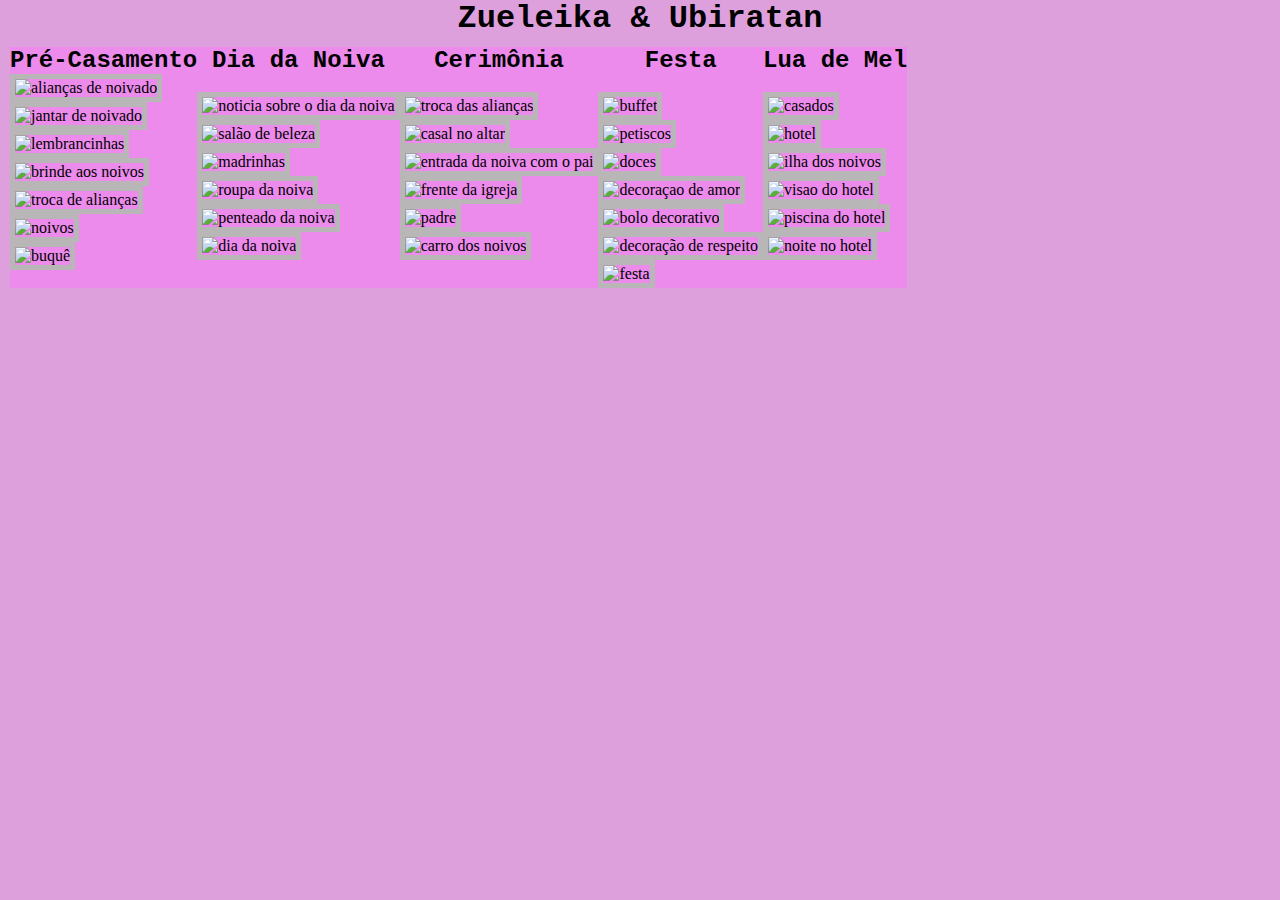
==== album_de_casamento/casamento.html @ 9fdfeeed "Initial commit" ====
<!DOCTYPE html>
<html lang="pt-br">
<head>
    <meta charset="UTF-8">
    <meta name="viewport" content="width=device-width, initial-scale=1.0">
    <title>Casamento Zueleika & Ubiratan</title>
    <link rel="stylesheet" href="style_cas.css">
</head>
<body>
    <h1>Zueleika & Ubiratan</h1>
    <div id="limites">

  
    <div  class="container">
        <div class="pre_casamento"> 
            <h2>Pré-Casamento</h2>
            <figure class="foto">
                <img src="noivado1.jpg" alt="alianças de noivado">   
                </figure> 
                <figure>
                <img src="noivado.jpg" alt="jantar de noivado">  
                </figure>
                <figure>
                <img src="noivado0.jpg" alt="lembrancinhas">  
                </figure>
                <figure>
                <img src="noivado3.jpg" alt="brinde aos noivos">   
                </figure>
                <figure>
                <img src="noivado4.jpg" alt="troca de alianças">  
                </figure>
                <figure>
                <img src="p1.jpg" alt="noivos">  
                </figure>
                <figure>
                <img src="noivado5.jpg" alt="buquê">
                </figure>
            </div>


            <div class="dia_da_noiva">
                <h2>Dia da Noiva</h2> <br>
                <figure>
                <img src="d0.jpg" alt="noticia sobre o dia da noiva">
                <figure>
                <img src="d1.jpg" alt="salão de beleza">
                </figure>
                <figure>
                <img src="d2.jpg" alt="madrinhas">
                </figure>
                <figure>
                <img src="d3.jpg" alt="roupa da noiva">
                </figure>
                <figure>
                <img src="d4.jpg" alt="penteado da noiva">
                </figure>
                <figure>
                <img src="d5.jpg" alt="dia da noiva">
                </figure>
            </div>
            <div class="cerimonia">
                <h2>Cerimônia</h2> <br>
                    <figure>
                    <img src="cerimonia2.jpg" alt="troca das alianças"> 
                    </figure>
                    <figure>
                    <img src="cerimonia1.jpg" alt="casal no altar">
                    </figure>
                    <figure>
                    <img src="cerimonia.jpg" alt="entrada da noiva com o pai">
                    </figure>
                    <figure>
                    <img src="cerimoniaigj.jpg" alt="frente da igreja">
                    </figure>
                    <figure>
                    <img src="padre.jpg" alt="padre">
                    </figure>
                    <figure>
                    <img src="cerimonia7.jpg" alt="carro dos noivos">
                    </figure>
                    
                    
                </div>
                    <div class="festa">
                        <h2>Festa</h2> <br>
                            <figure>
                            <img src="f2.jpg" alt="buffet">
                            </figure>
                            <figure>
                            <img src="f1.jpg" alt="petiscos">
                            </figure>
                            <figure>
                            <img src="f1.1.jpg" alt="doces"> 
                            </figure>
                            <figure>
                            <img src="cerimonia3.jpg" alt="decoraçao de amor">
                            </figure>
                            <figure>
                            <img src="cerimonia4.jpg" alt="bolo decorativo"> 
                            </figure>
                            <figure>                  
                            <img src="cerimonia5.jpg" alt="decoração de respeito">                 
                            </figure>
                            <figure>                  
                            <img src="f3.jpg" alt="festa">                 
                            </figure>
                    </div>
                        <div class="lua_de_mel">
                            <h2>Lua de Mel</h2> <br>
                            <figure>
                            <img src="lua0.jpg" alt="casados">
                            </figure>
                            <figure>
                            <img src="lua.jpg" alt="hotel"> 
                            </figure>
                            <figure>
                            <img src="lua1.jpg" alt="ilha dos noivos">  
                            </figure>
                            <figure>
                            <img src="l2.jpg" alt="visao do hotel">   
                            </figure>
                            <figure>
                            <img src="l1.jpg" alt="piscina do hotel">  
                            </figure>
                            <figure>
                            <img src="l3.jpg" alt="noite no hotel">  
                            </figure>
                               
                </div>
        
    </div>
</div>
</body>
</html>
---- album_de_casamento/style_cas.css ----
/*zerando conf do navegador*/
*{
    margin: 0;
    padding: 0%;
    border: none;
}
/*configurando fontes e cabeçálio*/
body {
     background-color: plum;
}
h1, h2 {
    text-align: center;
    font-family: 'Courier New', Courier, monospace
}
/*conteiner pai*/
.container {
   margin: 10px;
    display: flex;
    flex-direction: row;
    width: 100%;
    position: absolute
}
/*divisórias filhas*/
.pre_casamento {
background-color: rgba(241, 132, 241, 0.74);
flex-grow: 20%;
box-sizing: border-box;
margin: 0.5;
}
.dia_da_noiva {
    flex-grow: 20%;
    box-sizing: border-box;
    background-color: rgba(241, 132, 241, 0.74);
    margin: 0.5;
}
.cerimonia {
    flex-grow: 20%;
    box-sizing: border-box;
    background-color: rgba(241, 132, 241, 0.74);
    margin: 0.5;

}
.festa {
    flex-grow: 20%;
    box-sizing: border-box;
    background-color: rgba(241, 132, 241, 0.74);
    margin: 0.5;
}
.lua_de_mel {
    flex-grow: 20%;
    box-sizing: border-box;
    background-color: rgba(241, 132, 241, 0.74);
    margin: 0.5;
}
/*configurando padrão para as imagens independente da coluna*/
figure  img{
    height: 100%;
    width: 100%;
    border-radius: 10;
    border: 5px solid rgb(184, 182, 182);
    margin: 0.5;
 }

/*adicionando zoom com o passar do mouse sobre a imagem*/
img:hover{
    position: relative;
    -moz-transform: scale(1.5);
    -webkit-transform: scale(1.5);
    -o-transform: scale(1.5);
    -ms-transform: scale(1.5);
    transform: scale(1.5);
    border-radius: 10px;
}
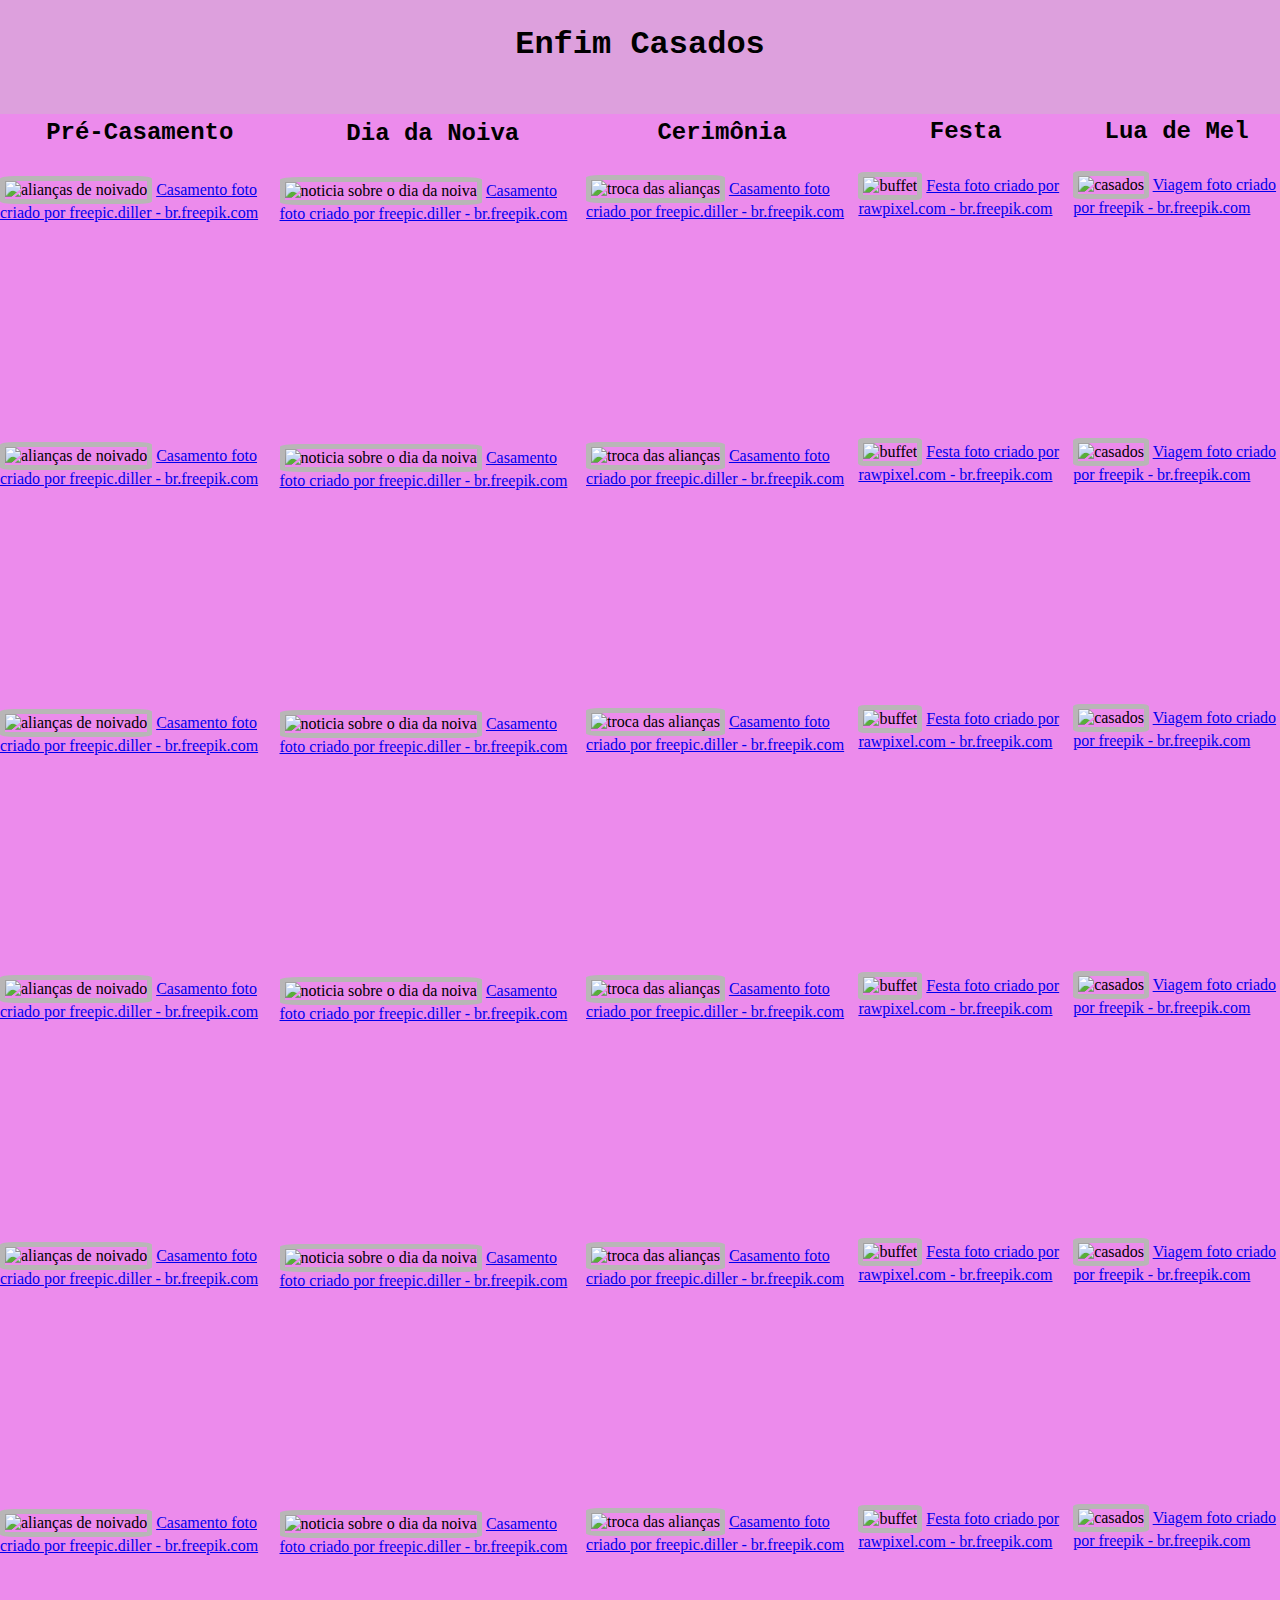
==== commit 59a961d1: "melhorias de estilo" ====
--- a/album_de_casamento/casamento.html
+++ b/album_de_casamento/casamento.html
@@ -1,134 +1,162 @@
-<!DOCTYPE html>
-<html lang="pt-br">
-<head>
-    <meta charset="UTF-8">
-    <meta name="viewport" content="width=device-width, initial-scale=1.0">
-    <title>Casamento Zueleika & Ubiratan</title>
-    <link rel="stylesheet" href="style_cas.css">
-</head>
-<body>
-    <h1>Zueleika & Ubiratan</h1>
-    <div id="limites">
-
-  
-    <div  class="container">
-        <div class="pre_casamento"> 
-            <h2>Pré-Casamento</h2>
-            <figure class="foto">
-                <img src="noivado1.jpg" alt="alianças de noivado">   
-                </figure> 
-                <figure>
-                <img src="noivado.jpg" alt="jantar de noivado">  
-                </figure>
-                <figure>
-                <img src="noivado0.jpg" alt="lembrancinhas">  
-                </figure>
-                <figure>
-                <img src="noivado3.jpg" alt="brinde aos noivos">   
-                </figure>
-                <figure>
-                <img src="noivado4.jpg" alt="troca de alianças">  
-                </figure>
-                <figure>
-                <img src="p1.jpg" alt="noivos">  
-                </figure>
-                <figure>
-                <img src="noivado5.jpg" alt="buquê">
-                </figure>
-            </div>
-
-
-            <div class="dia_da_noiva">
-                <h2>Dia da Noiva</h2> <br>
-                <figure>
-                <img src="d0.jpg" alt="noticia sobre o dia da noiva">
-                <figure>
-                <img src="d1.jpg" alt="salão de beleza">
-                </figure>
-                <figure>
-                <img src="d2.jpg" alt="madrinhas">
-                </figure>
-                <figure>
-                <img src="d3.jpg" alt="roupa da noiva">
-                </figure>
-                <figure>
-                <img src="d4.jpg" alt="penteado da noiva">
-                </figure>
-                <figure>
-                <img src="d5.jpg" alt="dia da noiva">
-                </figure>
-            </div>
-            <div class="cerimonia">
-                <h2>Cerimônia</h2> <br>
-                    <figure>
-                    <img src="cerimonia2.jpg" alt="troca das alianças"> 
-                    </figure>
-                    <figure>
-                    <img src="cerimonia1.jpg" alt="casal no altar">
-                    </figure>
-                    <figure>
-                    <img src="cerimonia.jpg" alt="entrada da noiva com o pai">
-                    </figure>
-                    <figure>
-                    <img src="cerimoniaigj.jpg" alt="frente da igreja">
-                    </figure>
-                    <figure>
-                    <img src="padre.jpg" alt="padre">
-                    </figure>
-                    <figure>
-                    <img src="cerimonia7.jpg" alt="carro dos noivos">
-                    </figure>
-                    
-                    
-                </div>
-                    <div class="festa">
-                        <h2>Festa</h2> <br>
-                            <figure>
-                            <img src="f2.jpg" alt="buffet">
-                            </figure>
-                            <figure>
-                            <img src="f1.jpg" alt="petiscos">
-                            </figure>
-                            <figure>
-                            <img src="f1.1.jpg" alt="doces"> 
-                            </figure>
-                            <figure>
-                            <img src="cerimonia3.jpg" alt="decoraçao de amor">
-                            </figure>
-                            <figure>
-                            <img src="cerimonia4.jpg" alt="bolo decorativo"> 
-                            </figure>
-                            <figure>                  
-                            <img src="cerimonia5.jpg" alt="decoração de respeito">                 
-                            </figure>
-                            <figure>                  
-                            <img src="f3.jpg" alt="festa">                 
-                            </figure>
-                    </div>
-                        <div class="lua_de_mel">
-                            <h2>Lua de Mel</h2> <br>
-                            <figure>
-                            <img src="lua0.jpg" alt="casados">
-                            </figure>
-                            <figure>
-                            <img src="lua.jpg" alt="hotel"> 
-                            </figure>
-                            <figure>
-                            <img src="lua1.jpg" alt="ilha dos noivos">  
-                            </figure>
-                            <figure>
-                            <img src="l2.jpg" alt="visao do hotel">   
-                            </figure>
-                            <figure>
-                            <img src="l1.jpg" alt="piscina do hotel">  
-                            </figure>
-                            <figure>
-                            <img src="l3.jpg" alt="noite no hotel">  
-                            </figure>
-                               
-                </div>
-        
-    </div>
-</div>
-</body>
-</html>+<!DOCTYPE html>
+<html lang="pt-br">
+<head>
+    <meta charset="UTF-8">
+    <meta name="viewport" content="width=device-width, initial-scale=1.0">
+    <title>Nosso Casamento </title>
+    <link rel="stylesheet" href="style_cas.css">
+</head>
+<body>
+    <h1 class="titulop">Enfim Casados</h1>
+  
+    <div  class="container">
+        <div class="pre_casamento"> 
+            <h2 class="subTitulo">Pré-Casamento</h2> <br>
+            <figure >
+                <img src="https://image.freepik.com/fotos-gratis/os-aneis-de-casamento-encontram-se-na-linda-placa-dourada-decorada_8353-1742.jpg" alt="alianças de noivado">   
+                <a href='https://br.freepik.com/fotos-vetores-gratis/casamento'>Casamento foto criado por freepic.diller - br.freepik.com</a>    
+            </figure> 
+            <figure >
+                <img src="https://image.freepik.com/fotos-gratis/os-aneis-de-casamento-encontram-se-na-linda-placa-dourada-decorada_8353-1742.jpg" alt="alianças de noivado">   
+                <a href='https://br.freepik.com/fotos-vetores-gratis/casamento'>Casamento foto criado por freepic.diller - br.freepik.com</a>    
+            </figure>
+            <figure >
+                <img src="https://image.freepik.com/fotos-gratis/os-aneis-de-casamento-encontram-se-na-linda-placa-dourada-decorada_8353-1742.jpg" alt="alianças de noivado">   
+                <a href='https://br.freepik.com/fotos-vetores-gratis/casamento'>Casamento foto criado por freepic.diller - br.freepik.com</a>    
+            </figure>
+            <figure >
+                <img src="https://image.freepik.com/fotos-gratis/os-aneis-de-casamento-encontram-se-na-linda-placa-dourada-decorada_8353-1742.jpg" alt="alianças de noivado">   
+                <a href='https://br.freepik.com/fotos-vetores-gratis/casamento'>Casamento foto criado por freepic.diller - br.freepik.com</a>    
+            </figure>
+            <figure >
+                <img src="https://image.freepik.com/fotos-gratis/os-aneis-de-casamento-encontram-se-na-linda-placa-dourada-decorada_8353-1742.jpg" alt="alianças de noivado">   
+                <a href='https://br.freepik.com/fotos-vetores-gratis/casamento'>Casamento foto criado por freepic.diller - br.freepik.com</a>    
+            </figure>
+            <figure >
+                <img src="https://image.freepik.com/fotos-gratis/os-aneis-de-casamento-encontram-se-na-linda-placa-dourada-decorada_8353-1742.jpg" alt="alianças de noivado">   
+                <a href='https://br.freepik.com/fotos-vetores-gratis/casamento'>Casamento foto criado por freepic.diller - br.freepik.com</a>    
+            </figure>
+               
+        </div>
+
+
+        <div class="dia_da_noiva">
+            <h2 class="subTitulo">Dia da Noiva</h2> <br>
+            <figure>
+                <img src="https://image.freepik.com/fotos-gratis/preparacao-do-casamento-a-noiva-bonita-feliz-veste-brincos-antes-do-casamento_8353-5813.jpg" alt="noticia sobre o dia da noiva">
+                <a href='https://br.freepik.com/fotos-vetores-gratis/casamento'>Casamento foto criado por freepic.diller - br.freepik.com</a>
+            </figure>
+            <figure>
+                <img src="https://image.freepik.com/fotos-gratis/preparacao-do-casamento-a-noiva-bonita-feliz-veste-brincos-antes-do-casamento_8353-5813.jpg" alt="noticia sobre o dia da noiva">
+                <a href='https://br.freepik.com/fotos-vetores-gratis/casamento'>Casamento foto criado por freepic.diller - br.freepik.com</a>
+            </figure>
+            <figure>
+                <img src="https://image.freepik.com/fotos-gratis/preparacao-do-casamento-a-noiva-bonita-feliz-veste-brincos-antes-do-casamento_8353-5813.jpg" alt="noticia sobre o dia da noiva">
+                <a href='https://br.freepik.com/fotos-vetores-gratis/casamento'>Casamento foto criado por freepic.diller - br.freepik.com</a>
+            </figure>
+            <figure>
+                <img src="https://image.freepik.com/fotos-gratis/preparacao-do-casamento-a-noiva-bonita-feliz-veste-brincos-antes-do-casamento_8353-5813.jpg" alt="noticia sobre o dia da noiva">
+                <a href='https://br.freepik.com/fotos-vetores-gratis/casamento'>Casamento foto criado por freepic.diller - br.freepik.com</a>
+            </figure>
+            <figure>
+                <img src="https://image.freepik.com/fotos-gratis/preparacao-do-casamento-a-noiva-bonita-feliz-veste-brincos-antes-do-casamento_8353-5813.jpg" alt="noticia sobre o dia da noiva">
+                <a href='https://br.freepik.com/fotos-vetores-gratis/casamento'>Casamento foto criado por freepic.diller - br.freepik.com</a>
+            </figure>
+            <figure>
+                <img src="https://image.freepik.com/fotos-gratis/preparacao-do-casamento-a-noiva-bonita-feliz-veste-brincos-antes-do-casamento_8353-5813.jpg" alt="noticia sobre o dia da noiva">
+                <a href='https://br.freepik.com/fotos-vetores-gratis/casamento'>Casamento foto criado por freepic.diller - br.freepik.com</a>
+            </figure>
+        </div>
+            
+        <div class="cerimonia">
+            <h2 class="subTitulo">Cerimônia</h2> <br>
+            <figure>
+                <img src= "https://image.freepik.com/fotos-gratis/altar-de-casamento-feito-de-palitos-de-madeira-e-suportes-de-bouquets_8353-795.jpg" alt="troca das alianças"> 
+                <a href='https://br.freepik.com/fotos-vetores-gratis/casamento'>Casamento foto criado por freepic.diller - br.freepik.com</a>
+            </figure>
+            <figure>
+                <img src= "https://image.freepik.com/fotos-gratis/altar-de-casamento-feito-de-palitos-de-madeira-e-suportes-de-bouquets_8353-795.jpg" alt="troca das alianças"> 
+                <a href='https://br.freepik.com/fotos-vetores-gratis/casamento'>Casamento foto criado por freepic.diller - br.freepik.com</a>
+            </figure>
+            <figure>
+                <img src= "https://image.freepik.com/fotos-gratis/altar-de-casamento-feito-de-palitos-de-madeira-e-suportes-de-bouquets_8353-795.jpg" alt="troca das alianças"> 
+                <a href='https://br.freepik.com/fotos-vetores-gratis/casamento'>Casamento foto criado por freepic.diller - br.freepik.com</a>
+            </figure>
+            <figure>
+                <img src= "https://image.freepik.com/fotos-gratis/altar-de-casamento-feito-de-palitos-de-madeira-e-suportes-de-bouquets_8353-795.jpg" alt="troca das alianças"> 
+                <a href='https://br.freepik.com/fotos-vetores-gratis/casamento'>Casamento foto criado por freepic.diller - br.freepik.com</a>
+            </figure>
+            <figure>
+                <img src= "https://image.freepik.com/fotos-gratis/altar-de-casamento-feito-de-palitos-de-madeira-e-suportes-de-bouquets_8353-795.jpg" alt="troca das alianças"> 
+                <a href='https://br.freepik.com/fotos-vetores-gratis/casamento'>Casamento foto criado por freepic.diller - br.freepik.com</a>
+            </figure>
+            <figure>
+                <img src= "https://image.freepik.com/fotos-gratis/altar-de-casamento-feito-de-palitos-de-madeira-e-suportes-de-bouquets_8353-795.jpg" alt="troca das alianças"> 
+                <a href='https://br.freepik.com/fotos-vetores-gratis/casamento'>Casamento foto criado por freepic.diller - br.freepik.com</a>
+            </figure>
+            
+                    
+                    
+            </div>
+                <div class="festa">
+                    <h2 class="subTitulo">Festa</h2> <br>
+                    <figure>
+                        <img src="https://image.freepik.com/fotos-gratis/pessoas-em-show-com-textura-de-camada-de-fumaca_53876-126856.jpg" alt="buffet">
+                        <a href='https://br.freepik.com/fotos-vetores-gratis/festa'>Festa foto criado por rawpixel.com - br.freepik.com</a>
+                    </figure>
+                    <figure>
+                        <img src="https://image.freepik.com/fotos-gratis/pessoas-em-show-com-textura-de-camada-de-fumaca_53876-126856.jpg" alt="buffet">
+                        <a href='https://br.freepik.com/fotos-vetores-gratis/festa'>Festa foto criado por rawpixel.com - br.freepik.com</a>
+                    </figure>
+                    <figure>
+                        <img src="https://image.freepik.com/fotos-gratis/pessoas-em-show-com-textura-de-camada-de-fumaca_53876-126856.jpg" alt="buffet">
+                        <a href='https://br.freepik.com/fotos-vetores-gratis/festa'>Festa foto criado por rawpixel.com - br.freepik.com</a>
+                    </figure>
+                    <figure>
+                        <img src="https://image.freepik.com/fotos-gratis/pessoas-em-show-com-textura-de-camada-de-fumaca_53876-126856.jpg" alt="buffet">
+                        <a href='https://br.freepik.com/fotos-vetores-gratis/festa'>Festa foto criado por rawpixel.com - br.freepik.com</a>
+                    </figure>
+                    <figure>
+                        <img src="https://image.freepik.com/fotos-gratis/pessoas-em-show-com-textura-de-camada-de-fumaca_53876-126856.jpg" alt="buffet">
+                        <a href='https://br.freepik.com/fotos-vetores-gratis/festa'>Festa foto criado por rawpixel.com - br.freepik.com</a>
+                    </figure>
+                    <figure>
+                        <img src="https://image.freepik.com/fotos-gratis/pessoas-em-show-com-textura-de-camada-de-fumaca_53876-126856.jpg" alt="buffet">
+                        <a href='https://br.freepik.com/fotos-vetores-gratis/festa'>Festa foto criado por rawpixel.com - br.freepik.com</a>
+                    </figure>
+                    </div>
+                        
+                    <div class="lua_de_mel">
+                        <h2 class="subTitulo">Lua de Mel</h2> <br>
+                        <figure>
+                            <img src="https://image.freepik.com/fotos-gratis/vista-frontal-do-homem-segurando-a-namorada-nas-costas-com-espaco-de-copia_23-2148714944.jpg" alt="casados">
+                            <a href='https://br.freepik.com/fotos-vetores-gratis/viagem'>Viagem foto criado por freepik - br.freepik.com</a>
+                        </figure>
+                        <figure>
+                            <img src="https://image.freepik.com/fotos-gratis/vista-frontal-do-homem-segurando-a-namorada-nas-costas-com-espaco-de-copia_23-2148714944.jpg" alt="casados">
+                            <a href='https://br.freepik.com/fotos-vetores-gratis/viagem'>Viagem foto criado por freepik - br.freepik.com</a>
+                        </figure>
+                        <figure>
+                            <img src="https://image.freepik.com/fotos-gratis/vista-frontal-do-homem-segurando-a-namorada-nas-costas-com-espaco-de-copia_23-2148714944.jpg" alt="casados">
+                            <a href='https://br.freepik.com/fotos-vetores-gratis/viagem'>Viagem foto criado por freepik - br.freepik.com</a>
+                        </figure>
+                        <figure>
+                            <img src="https://image.freepik.com/fotos-gratis/vista-frontal-do-homem-segurando-a-namorada-nas-costas-com-espaco-de-copia_23-2148714944.jpg" alt="casados">
+                            <a href='https://br.freepik.com/fotos-vetores-gratis/viagem'>Viagem foto criado por freepik - br.freepik.com</a>
+                        </figure>
+                        <figure>
+                            <img src="https://image.freepik.com/fotos-gratis/vista-frontal-do-homem-segurando-a-namorada-nas-costas-com-espaco-de-copia_23-2148714944.jpg" alt="casados">
+                            <a href='https://br.freepik.com/fotos-vetores-gratis/viagem'>Viagem foto criado por freepik - br.freepik.com</a>
+                        </figure>
+                        <figure>
+                            <img src="https://image.freepik.com/fotos-gratis/vista-frontal-do-homem-segurando-a-namorada-nas-costas-com-espaco-de-copia_23-2148714944.jpg" alt="casados">
+                            <a href='https://br.freepik.com/fotos-vetores-gratis/viagem'>Viagem foto criado por freepik - br.freepik.com</a>
+                        </figure>
+                        
+                                                          
+                </div>
+        
+    </div>
+</div>
+</body>
+</html>
--- a/album_de_casamento/style_cas.css
+++ b/album_de_casamento/style_cas.css
@@ -1,74 +1,59 @@
-
-/*zerando conf do navegador*/
-*{
-    margin: 0;
-    padding: 0%;
-    border: none;
-}
-/*configurando fontes e cabeçálio*/
-body {
-     background-color: plum;
-}
-h1, h2 {
-    text-align: center;
-    font-family: 'Courier New', Courier, monospace
-}
-/*conteiner pai*/
-.container {
-   margin: 10px;
-    display: flex;
-    flex-direction: row;
-    width: 100%;
-    position: absolute
-}
-/*divisórias filhas*/
-.pre_casamento {
-background-color: rgba(241, 132, 241, 0.74);
-flex-grow: 20%;
-box-sizing: border-box;
-margin: 0.5;
-}
-.dia_da_noiva {
-    flex-grow: 20%;
-    box-sizing: border-box;
-    background-color: rgba(241, 132, 241, 0.74);
-    margin: 0.5;
-}
-.cerimonia {
-    flex-grow: 20%;
-    box-sizing: border-box;
-    background-color: rgba(241, 132, 241, 0.74);
-    margin: 0.5;
-
-}
-.festa {
-    flex-grow: 20%;
-    box-sizing: border-box;
-    background-color: rgba(241, 132, 241, 0.74);
-    margin: 0.5;
-}
-.lua_de_mel {
-    flex-grow: 20%;
-    box-sizing: border-box;
-    background-color: rgba(241, 132, 241, 0.74);
-    margin: 0.5;
-}
-/*configurando padrão para as imagens independente da coluna*/
-figure  img{
-    height: 100%;
-    width: 100%;
-    border-radius: 10;
-    border: 5px solid rgb(184, 182, 182);
-    margin: 0.5;
- }
-
-/*adicionando zoom com o passar do mouse sobre a imagem*/
-img:hover{
-    position: relative;
-    -moz-transform: scale(1.5);
-    -webkit-transform: scale(1.5);
-    -o-transform: scale(1.5);
-    -ms-transform: scale(1.5);
-    transform: scale(1.5);
-    border-radius: 10px;
-}+
+/*zerando conf do navegador*/
+*{
+    margin: 0;
+    padding: 0%;
+    border: none;
+}
+/*configurando fontes e titulo*/
+body {
+     background-color: plum;
+}
+.titulop, .subTitulo {
+    text-align: center;
+    font-family: 'Courier New', Courier;
+    margin-bottom:2%;
+    padding: 2%;
+}
+
+
+/*conteiner pai*/
+.container {
+    display: flex;
+    flex-direction: row;
+    width: 100%;
+    position: absolute;
+}
+/*divisórias filhas*/
+.pre_casamento, .dia_da_noiva, .cerimonia, .festa, .lua_de_mel {
+background-color: rgba(241, 132, 241, 0.74);
+flex-grow: 20%;
+box-sizing: border-box;
+margin: 0.5;
+
+}
+ 
+ 
+/*configurando padrão para as imagens independente da coluna*/
+figure {
+height: 200pt;
+}
+figure  img{
+    height: 80%;
+    width: 100%;
+    border-radius: 10%;
+    border: 5px solid rgb(184, 182, 182);
+    margin: 0.5;
+ }
+
+/*adicionando zoom com o passar do mouse sobre a imagem*/
+img:hover{
+    position: relative;
+    transition-delay: 0.2s;
+    -moz-transform: scale(1.5);
+    -webkit-transform: scale(1.5);
+    -o-transform: scale(1.5);
+    -ms-transform: scale(1.5);
+    transform: scale(1.5);
+    border-radius: 10px;
+}
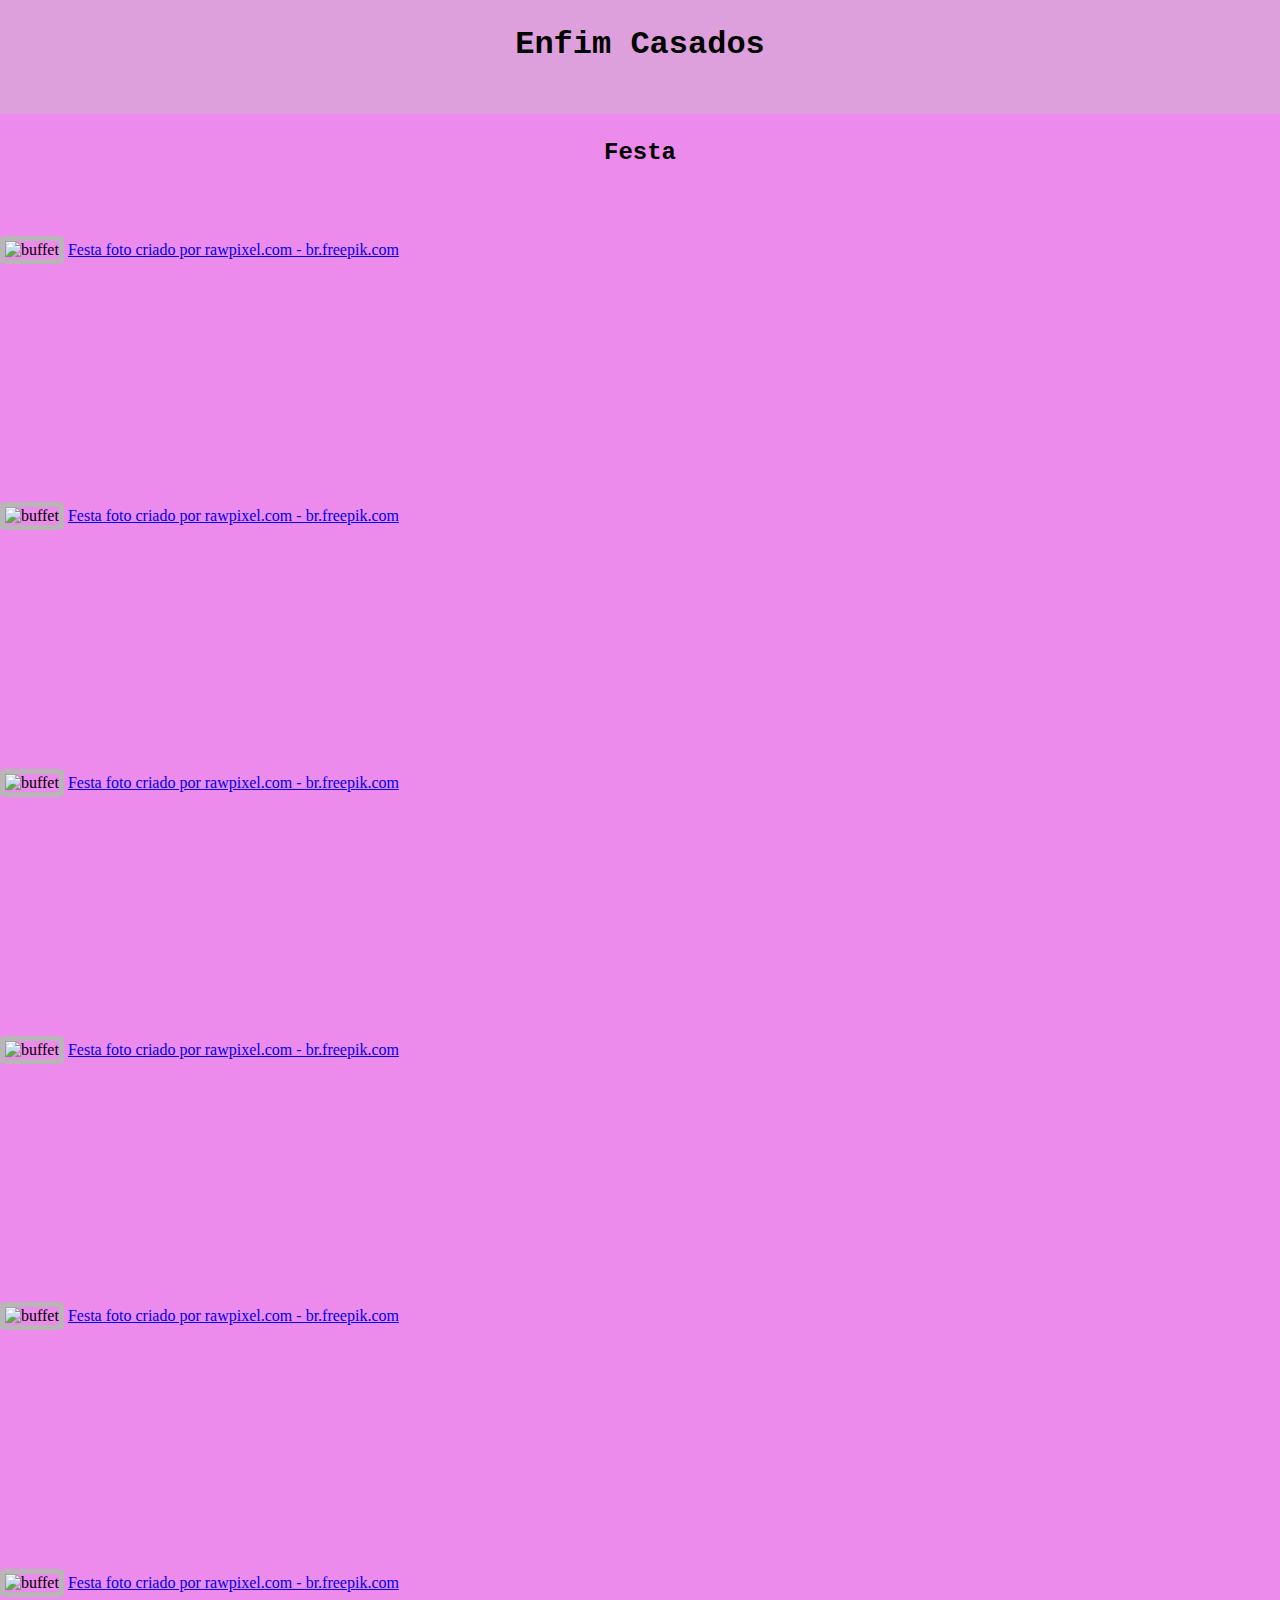
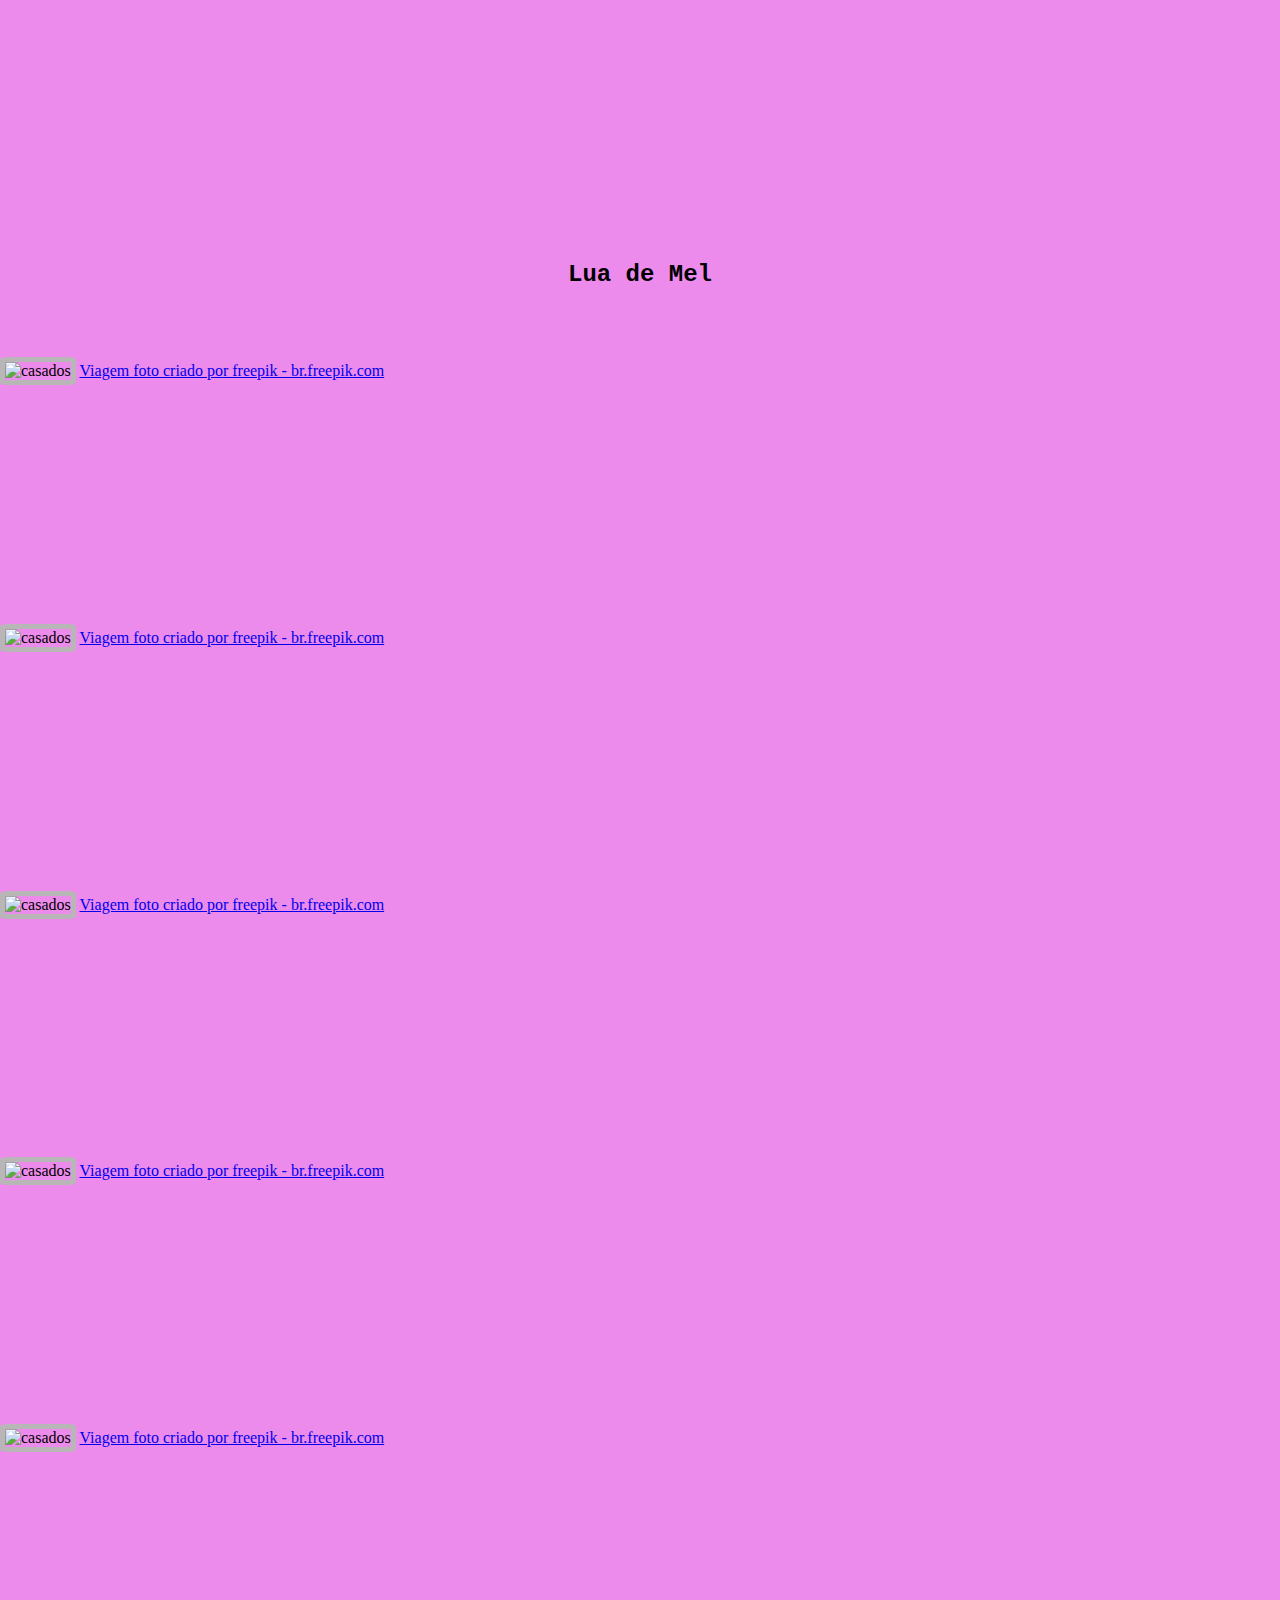
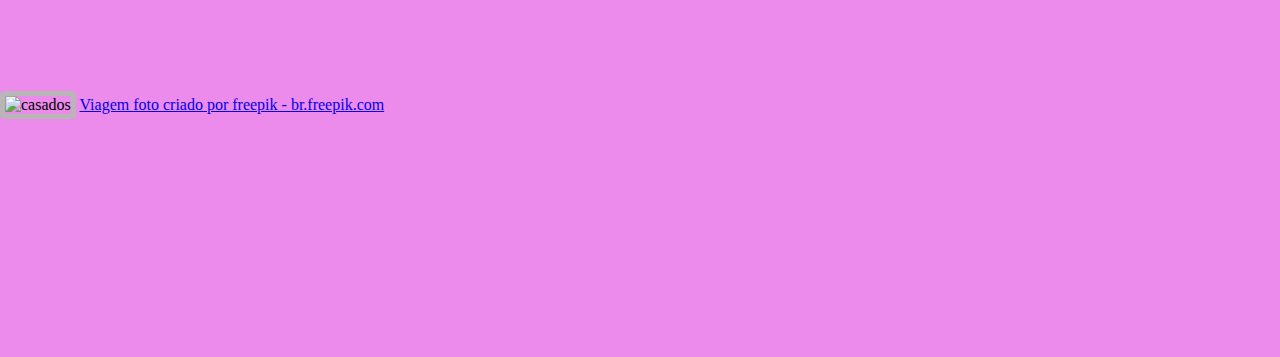
==== commit 65586346: "Mudanças da Thamires" ====
--- a/album_de_casamento/casamento.html
+++ b/album_de_casamento/casamento.html
@@ -9,93 +9,6 @@
 <body>
     <h1 class="titulop">Enfim Casados</h1>
   
-    <div  class="container">
-        <div class="pre_casamento"> 
-            <h2 class="subTitulo">Pré-Casamento</h2> <br>
-            <figure >
-                <img src="https://image.freepik.com/fotos-gratis/os-aneis-de-casamento-encontram-se-na-linda-placa-dourada-decorada_8353-1742.jpg" alt="alianças de noivado">   
-                <a href='https://br.freepik.com/fotos-vetores-gratis/casamento'>Casamento foto criado por freepic.diller - br.freepik.com</a>    
-            </figure> 
-            <figure >
-                <img src="https://image.freepik.com/fotos-gratis/os-aneis-de-casamento-encontram-se-na-linda-placa-dourada-decorada_8353-1742.jpg" alt="alianças de noivado">   
-                <a href='https://br.freepik.com/fotos-vetores-gratis/casamento'>Casamento foto criado por freepic.diller - br.freepik.com</a>    
-            </figure>
-            <figure >
-                <img src="https://image.freepik.com/fotos-gratis/os-aneis-de-casamento-encontram-se-na-linda-placa-dourada-decorada_8353-1742.jpg" alt="alianças de noivado">   
-                <a href='https://br.freepik.com/fotos-vetores-gratis/casamento'>Casamento foto criado por freepic.diller - br.freepik.com</a>    
-            </figure>
-            <figure >
-                <img src="https://image.freepik.com/fotos-gratis/os-aneis-de-casamento-encontram-se-na-linda-placa-dourada-decorada_8353-1742.jpg" alt="alianças de noivado">   
-                <a href='https://br.freepik.com/fotos-vetores-gratis/casamento'>Casamento foto criado por freepic.diller - br.freepik.com</a>    
-            </figure>
-            <figure >
-                <img src="https://image.freepik.com/fotos-gratis/os-aneis-de-casamento-encontram-se-na-linda-placa-dourada-decorada_8353-1742.jpg" alt="alianças de noivado">   
-                <a href='https://br.freepik.com/fotos-vetores-gratis/casamento'>Casamento foto criado por freepic.diller - br.freepik.com</a>    
-            </figure>
-            <figure >
-                <img src="https://image.freepik.com/fotos-gratis/os-aneis-de-casamento-encontram-se-na-linda-placa-dourada-decorada_8353-1742.jpg" alt="alianças de noivado">   
-                <a href='https://br.freepik.com/fotos-vetores-gratis/casamento'>Casamento foto criado por freepic.diller - br.freepik.com</a>    
-            </figure>
-               
-        </div>
-
-
-        <div class="dia_da_noiva">
-            <h2 class="subTitulo">Dia da Noiva</h2> <br>
-            <figure>
-                <img src="https://image.freepik.com/fotos-gratis/preparacao-do-casamento-a-noiva-bonita-feliz-veste-brincos-antes-do-casamento_8353-5813.jpg" alt="noticia sobre o dia da noiva">
-                <a href='https://br.freepik.com/fotos-vetores-gratis/casamento'>Casamento foto criado por freepic.diller - br.freepik.com</a>
-            </figure>
-            <figure>
-                <img src="https://image.freepik.com/fotos-gratis/preparacao-do-casamento-a-noiva-bonita-feliz-veste-brincos-antes-do-casamento_8353-5813.jpg" alt="noticia sobre o dia da noiva">
-                <a href='https://br.freepik.com/fotos-vetores-gratis/casamento'>Casamento foto criado por freepic.diller - br.freepik.com</a>
-            </figure>
-            <figure>
-                <img src="https://image.freepik.com/fotos-gratis/preparacao-do-casamento-a-noiva-bonita-feliz-veste-brincos-antes-do-casamento_8353-5813.jpg" alt="noticia sobre o dia da noiva">
-                <a href='https://br.freepik.com/fotos-vetores-gratis/casamento'>Casamento foto criado por freepic.diller - br.freepik.com</a>
-            </figure>
-            <figure>
-                <img src="https://image.freepik.com/fotos-gratis/preparacao-do-casamento-a-noiva-bonita-feliz-veste-brincos-antes-do-casamento_8353-5813.jpg" alt="noticia sobre o dia da noiva">
-                <a href='https://br.freepik.com/fotos-vetores-gratis/casamento'>Casamento foto criado por freepic.diller - br.freepik.com</a>
-            </figure>
-            <figure>
-                <img src="https://image.freepik.com/fotos-gratis/preparacao-do-casamento-a-noiva-bonita-feliz-veste-brincos-antes-do-casamento_8353-5813.jpg" alt="noticia sobre o dia da noiva">
-                <a href='https://br.freepik.com/fotos-vetores-gratis/casamento'>Casamento foto criado por freepic.diller - br.freepik.com</a>
-            </figure>
-            <figure>
-                <img src="https://image.freepik.com/fotos-gratis/preparacao-do-casamento-a-noiva-bonita-feliz-veste-brincos-antes-do-casamento_8353-5813.jpg" alt="noticia sobre o dia da noiva">
-                <a href='https://br.freepik.com/fotos-vetores-gratis/casamento'>Casamento foto criado por freepic.diller - br.freepik.com</a>
-            </figure>
-        </div>
-            
-        <div class="cerimonia">
-            <h2 class="subTitulo">Cerimônia</h2> <br>
-            <figure>
-                <img src= "https://image.freepik.com/fotos-gratis/altar-de-casamento-feito-de-palitos-de-madeira-e-suportes-de-bouquets_8353-795.jpg" alt="troca das alianças"> 
-                <a href='https://br.freepik.com/fotos-vetores-gratis/casamento'>Casamento foto criado por freepic.diller - br.freepik.com</a>
-            </figure>
-            <figure>
-                <img src= "https://image.freepik.com/fotos-gratis/altar-de-casamento-feito-de-palitos-de-madeira-e-suportes-de-bouquets_8353-795.jpg" alt="troca das alianças"> 
-                <a href='https://br.freepik.com/fotos-vetores-gratis/casamento'>Casamento foto criado por freepic.diller - br.freepik.com</a>
-            </figure>
-            <figure>
-                <img src= "https://image.freepik.com/fotos-gratis/altar-de-casamento-feito-de-palitos-de-madeira-e-suportes-de-bouquets_8353-795.jpg" alt="troca das alianças"> 
-                <a href='https://br.freepik.com/fotos-vetores-gratis/casamento'>Casamento foto criado por freepic.diller - br.freepik.com</a>
-            </figure>
-            <figure>
-                <img src= "https://image.freepik.com/fotos-gratis/altar-de-casamento-feito-de-palitos-de-madeira-e-suportes-de-bouquets_8353-795.jpg" alt="troca das alianças"> 
-                <a href='https://br.freepik.com/fotos-vetores-gratis/casamento'>Casamento foto criado por freepic.diller - br.freepik.com</a>
-            </figure>
-            <figure>
-                <img src= "https://image.freepik.com/fotos-gratis/altar-de-casamento-feito-de-palitos-de-madeira-e-suportes-de-bouquets_8353-795.jpg" alt="troca das alianças"> 
-                <a href='https://br.freepik.com/fotos-vetores-gratis/casamento'>Casamento foto criado por freepic.diller - br.freepik.com</a>
-            </figure>
-            <figure>
-                <img src= "https://image.freepik.com/fotos-gratis/altar-de-casamento-feito-de-palitos-de-madeira-e-suportes-de-bouquets_8353-795.jpg" alt="troca das alianças"> 
-                <a href='https://br.freepik.com/fotos-vetores-gratis/casamento'>Casamento foto criado por freepic.diller - br.freepik.com</a>
-            </figure>
-            
-                    
                     
             </div>
                 <div class="festa">
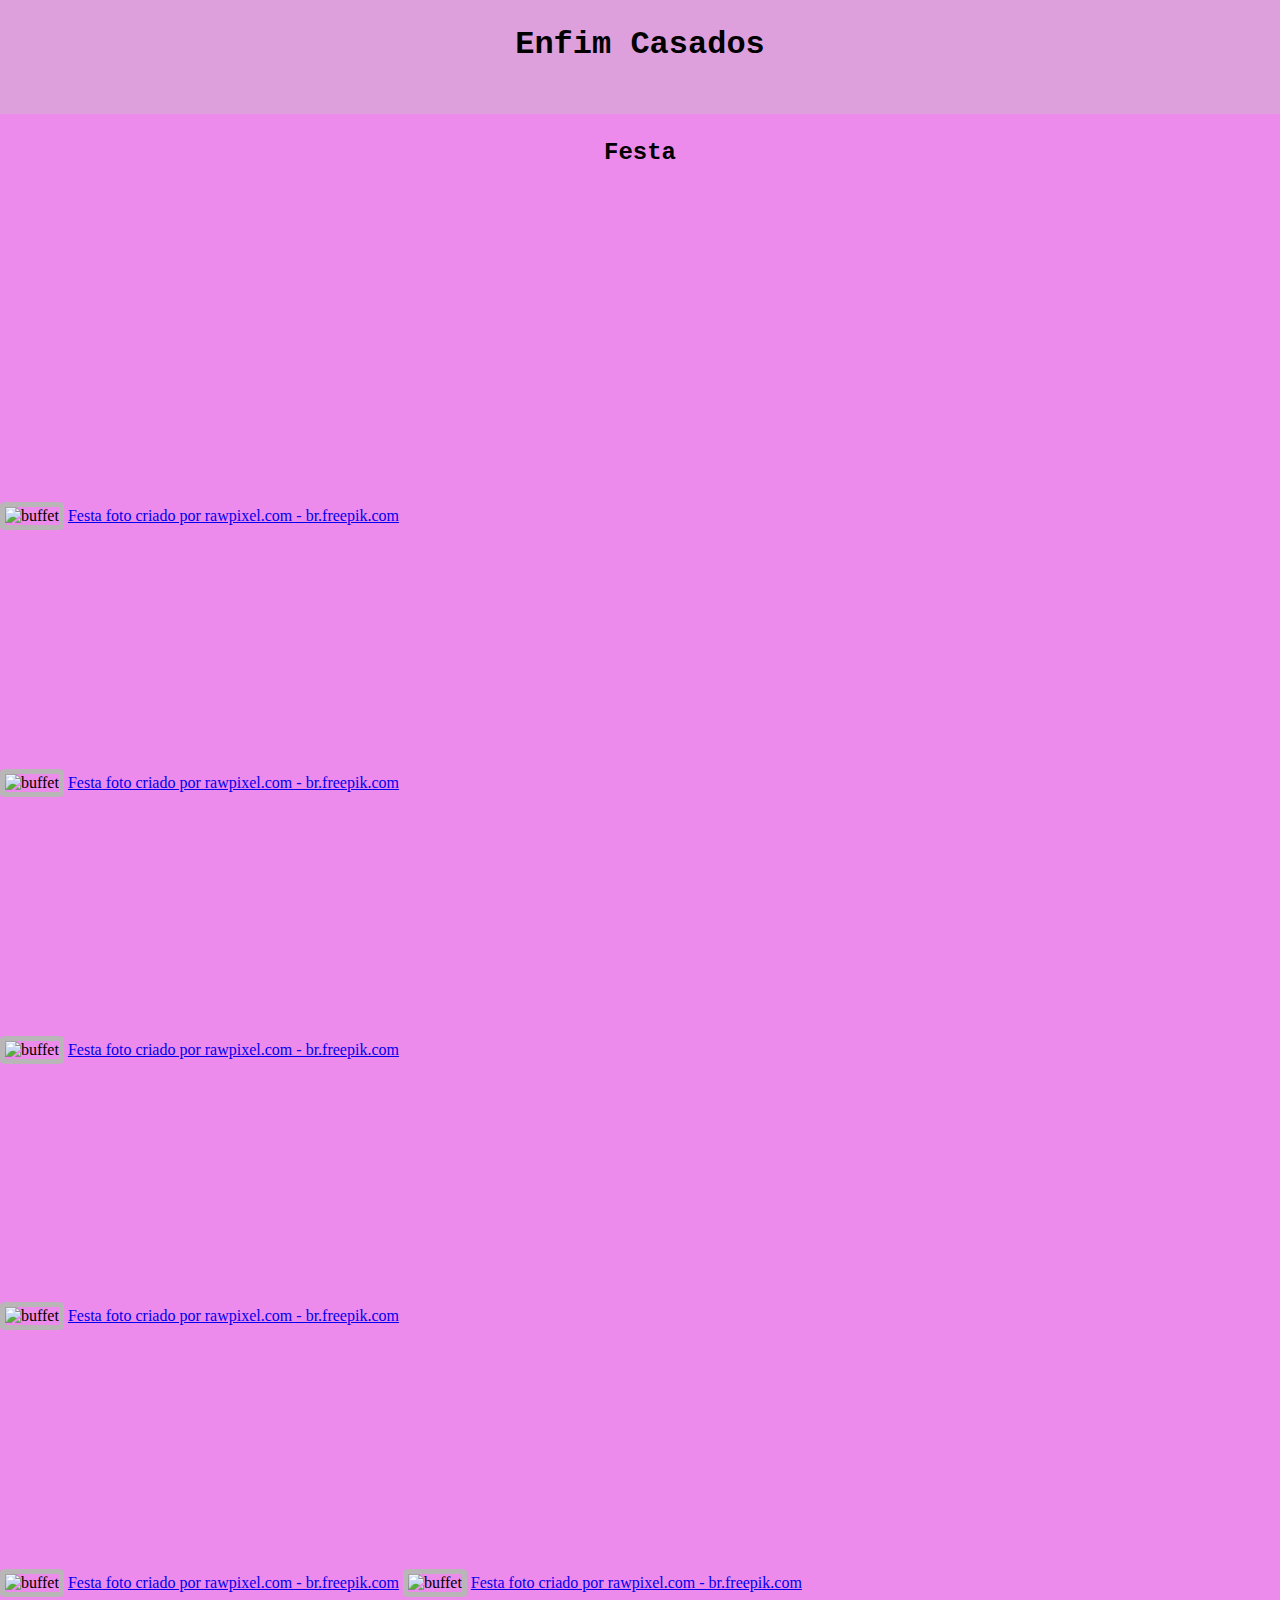
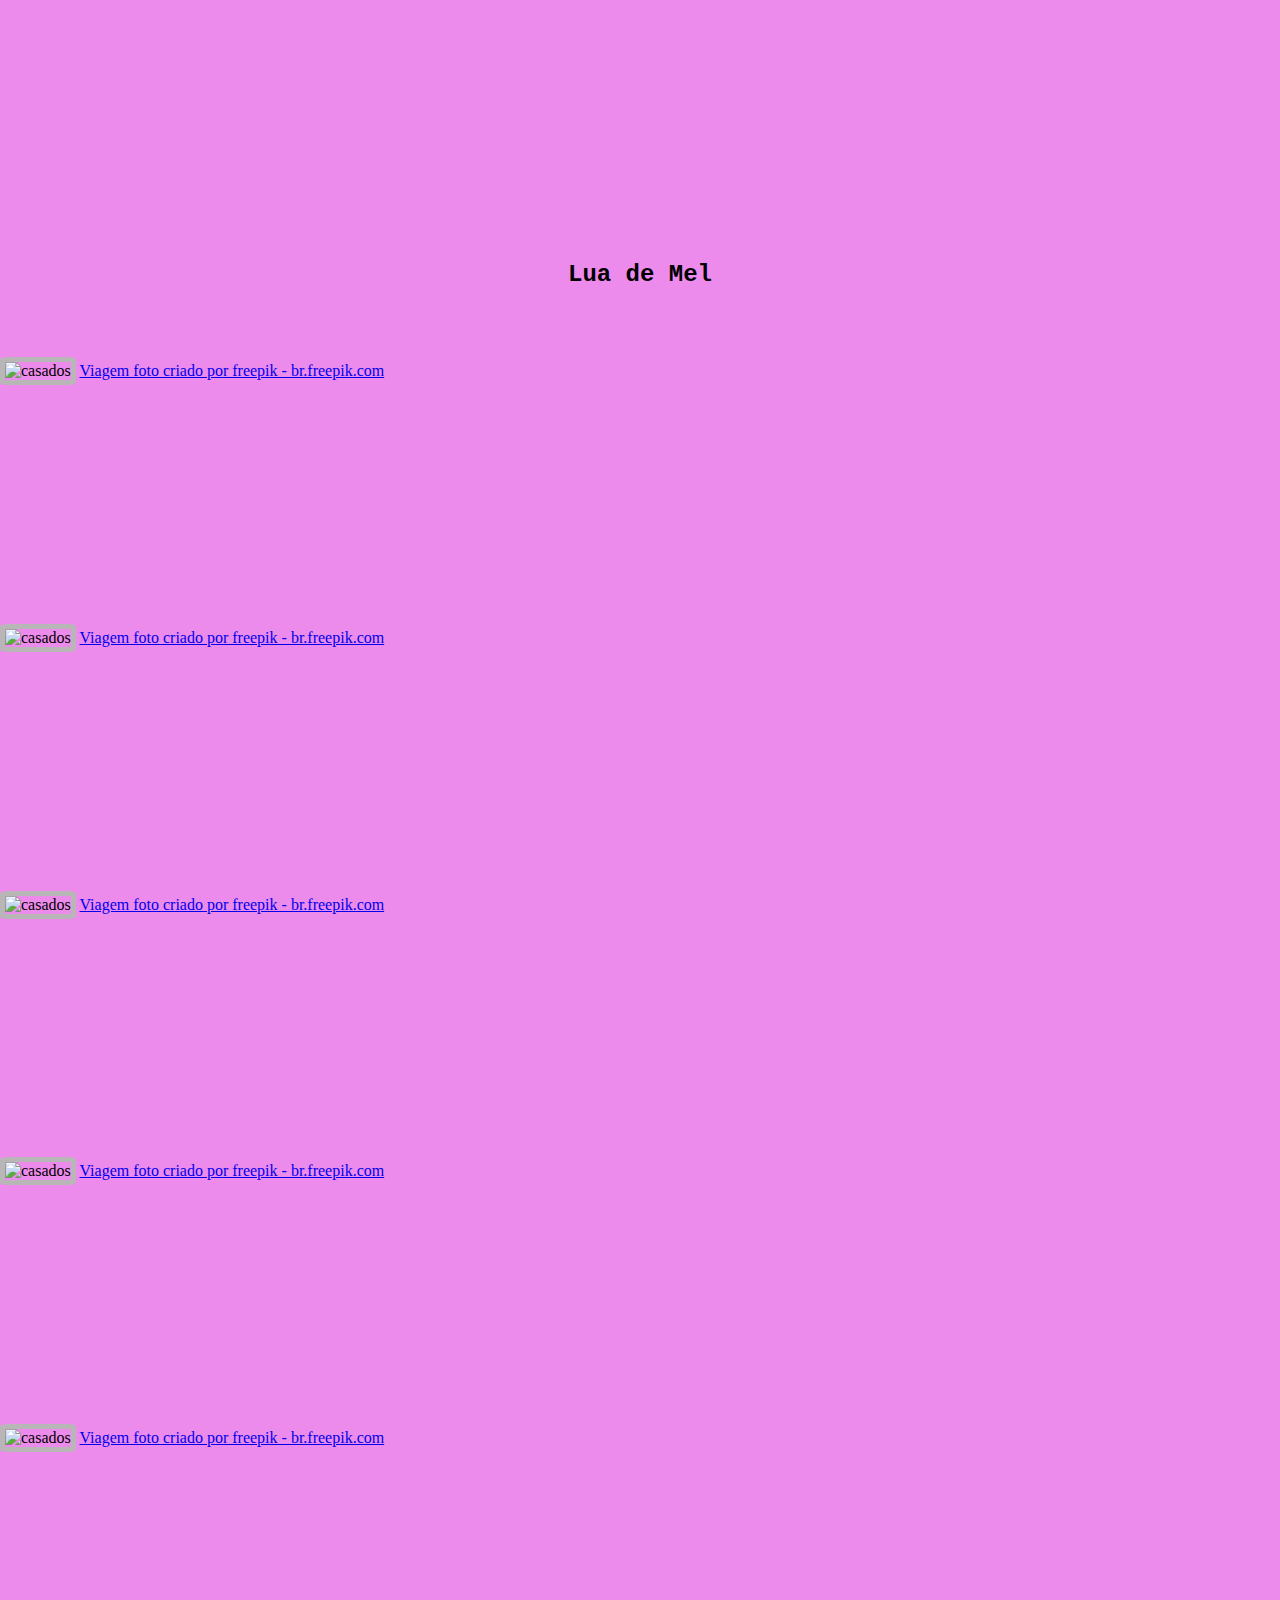
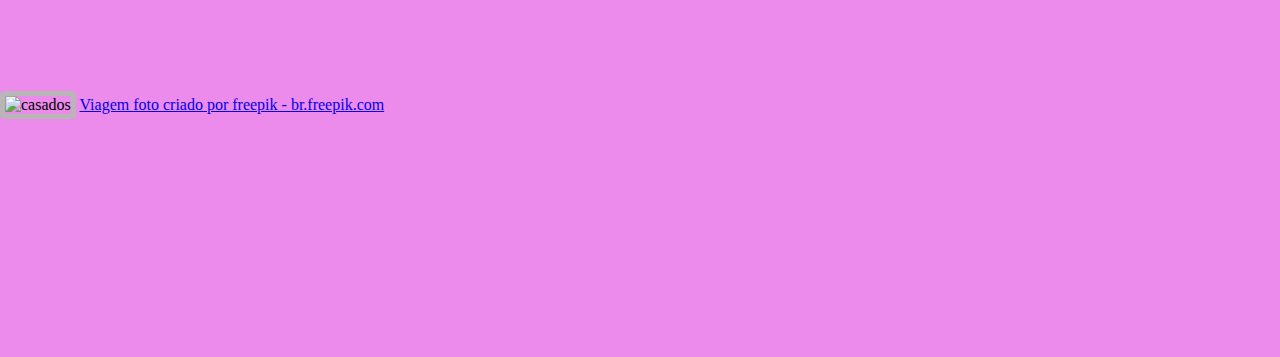
==== commit 83c937b3: "Mudei dinovo" ====
--- a/album_de_casamento/casamento.html
+++ b/album_de_casamento/casamento.html
@@ -13,6 +13,9 @@
             </div>
                 <div class="festa">
                     <h2 class="subTitulo">Festa</h2> <br>
+                    <figure>
+                        
+                    </figure>
                     <figure>
                         <img src="https://image.freepik.com/fotos-gratis/pessoas-em-show-com-textura-de-camada-de-fumaca_53876-126856.jpg" alt="buffet">
                         <a href='https://br.freepik.com/fotos-vetores-gratis/festa'>Festa foto criado por rawpixel.com - br.freepik.com</a>
@@ -32,8 +35,6 @@
                     <figure>
                         <img src="https://image.freepik.com/fotos-gratis/pessoas-em-show-com-textura-de-camada-de-fumaca_53876-126856.jpg" alt="buffet">
                         <a href='https://br.freepik.com/fotos-vetores-gratis/festa'>Festa foto criado por rawpixel.com - br.freepik.com</a>
-                    </figure>
-                    <figure>
                         <img src="https://image.freepik.com/fotos-gratis/pessoas-em-show-com-textura-de-camada-de-fumaca_53876-126856.jpg" alt="buffet">
                         <a href='https://br.freepik.com/fotos-vetores-gratis/festa'>Festa foto criado por rawpixel.com - br.freepik.com</a>
                     </figure>
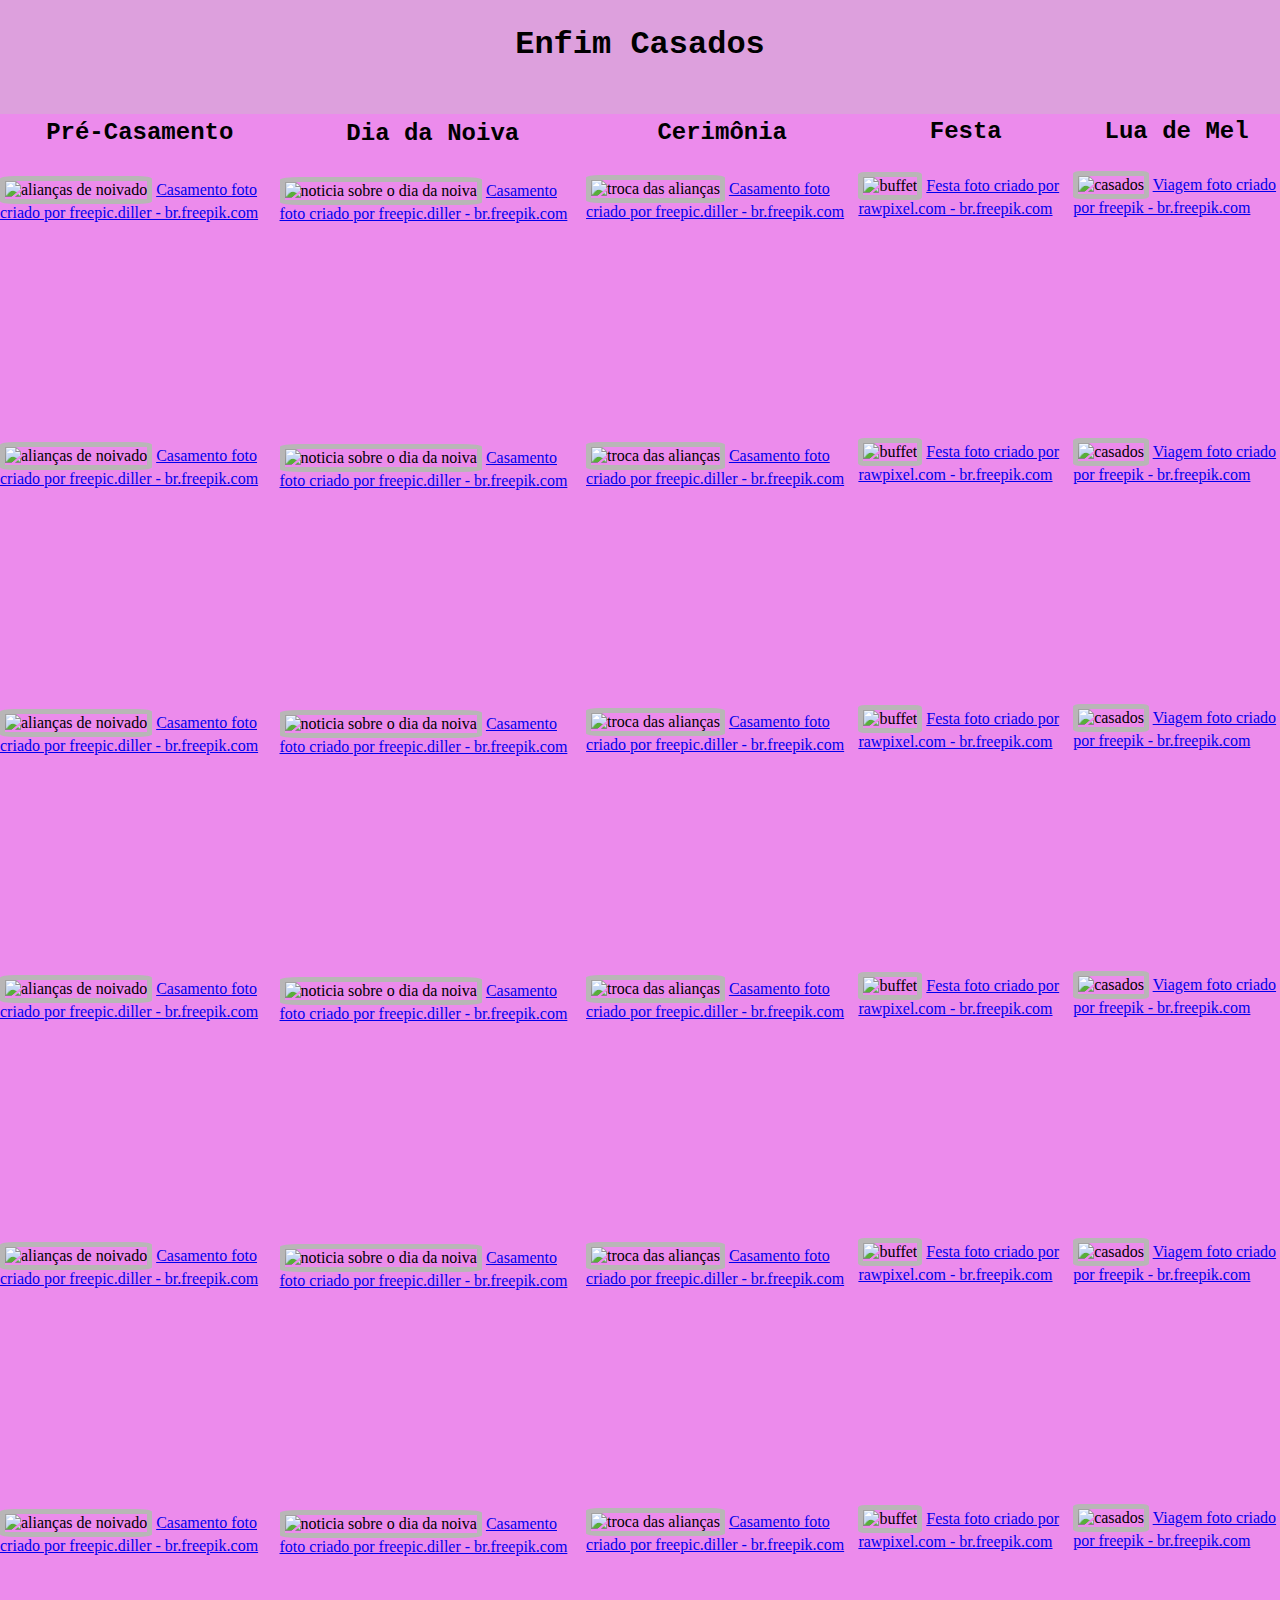
==== commit 420713c8: "fix bus css" ====
--- a/album_de_casamento/casamento.html
+++ b/album_de_casamento/casamento.html
@@ -1,76 +1,214 @@
 <!DOCTYPE html>
 <html lang="pt-br">
+
 <head>
     <meta charset="UTF-8">
     <meta name="viewport" content="width=device-width, initial-scale=1.0">
     <title>Nosso Casamento </title>
     <link rel="stylesheet" href="style_cas.css">
 </head>
+
 <body>
     <h1 class="titulop">Enfim Casados</h1>
-  
-                    
-            </div>
-                <div class="festa">
-                    <h2 class="subTitulo">Festa</h2> <br>
-                    <figure>
-                        
-                    </figure>
-                    <figure>
-                        <img src="https://image.freepik.com/fotos-gratis/pessoas-em-show-com-textura-de-camada-de-fumaca_53876-126856.jpg" alt="buffet">
-                        <a href='https://br.freepik.com/fotos-vetores-gratis/festa'>Festa foto criado por rawpixel.com - br.freepik.com</a>
-                    </figure>
-                    <figure>
-                        <img src="https://image.freepik.com/fotos-gratis/pessoas-em-show-com-textura-de-camada-de-fumaca_53876-126856.jpg" alt="buffet">
-                        <a href='https://br.freepik.com/fotos-vetores-gratis/festa'>Festa foto criado por rawpixel.com - br.freepik.com</a>
-                    </figure>
-                    <figure>
-                        <img src="https://image.freepik.com/fotos-gratis/pessoas-em-show-com-textura-de-camada-de-fumaca_53876-126856.jpg" alt="buffet">
-                        <a href='https://br.freepik.com/fotos-vetores-gratis/festa'>Festa foto criado por rawpixel.com - br.freepik.com</a>
-                    </figure>
-                    <figure>
-                        <img src="https://image.freepik.com/fotos-gratis/pessoas-em-show-com-textura-de-camada-de-fumaca_53876-126856.jpg" alt="buffet">
-                        <a href='https://br.freepik.com/fotos-vetores-gratis/festa'>Festa foto criado por rawpixel.com - br.freepik.com</a>
-                    </figure>
-                    <figure>
-                        <img src="https://image.freepik.com/fotos-gratis/pessoas-em-show-com-textura-de-camada-de-fumaca_53876-126856.jpg" alt="buffet">
-                        <a href='https://br.freepik.com/fotos-vetores-gratis/festa'>Festa foto criado por rawpixel.com - br.freepik.com</a>
-                        <img src="https://image.freepik.com/fotos-gratis/pessoas-em-show-com-textura-de-camada-de-fumaca_53876-126856.jpg" alt="buffet">
-                        <a href='https://br.freepik.com/fotos-vetores-gratis/festa'>Festa foto criado por rawpixel.com - br.freepik.com</a>
-                    </figure>
-                    </div>
-                        
-                    <div class="lua_de_mel">
-                        <h2 class="subTitulo">Lua de Mel</h2> <br>
-                        <figure>
-                            <img src="https://image.freepik.com/fotos-gratis/vista-frontal-do-homem-segurando-a-namorada-nas-costas-com-espaco-de-copia_23-2148714944.jpg" alt="casados">
-                            <a href='https://br.freepik.com/fotos-vetores-gratis/viagem'>Viagem foto criado por freepik - br.freepik.com</a>
-                        </figure>
-                        <figure>
-                            <img src="https://image.freepik.com/fotos-gratis/vista-frontal-do-homem-segurando-a-namorada-nas-costas-com-espaco-de-copia_23-2148714944.jpg" alt="casados">
-                            <a href='https://br.freepik.com/fotos-vetores-gratis/viagem'>Viagem foto criado por freepik - br.freepik.com</a>
-                        </figure>
-                        <figure>
-                            <img src="https://image.freepik.com/fotos-gratis/vista-frontal-do-homem-segurando-a-namorada-nas-costas-com-espaco-de-copia_23-2148714944.jpg" alt="casados">
-                            <a href='https://br.freepik.com/fotos-vetores-gratis/viagem'>Viagem foto criado por freepik - br.freepik.com</a>
-                        </figure>
-                        <figure>
-                            <img src="https://image.freepik.com/fotos-gratis/vista-frontal-do-homem-segurando-a-namorada-nas-costas-com-espaco-de-copia_23-2148714944.jpg" alt="casados">
-                            <a href='https://br.freepik.com/fotos-vetores-gratis/viagem'>Viagem foto criado por freepik - br.freepik.com</a>
-                        </figure>
-                        <figure>
-                            <img src="https://image.freepik.com/fotos-gratis/vista-frontal-do-homem-segurando-a-namorada-nas-costas-com-espaco-de-copia_23-2148714944.jpg" alt="casados">
-                            <a href='https://br.freepik.com/fotos-vetores-gratis/viagem'>Viagem foto criado por freepik - br.freepik.com</a>
-                        </figure>
-                        <figure>
-                            <img src="https://image.freepik.com/fotos-gratis/vista-frontal-do-homem-segurando-a-namorada-nas-costas-com-espaco-de-copia_23-2148714944.jpg" alt="casados">
-                            <a href='https://br.freepik.com/fotos-vetores-gratis/viagem'>Viagem foto criado por freepik - br.freepik.com</a>
-                        </figure>
-                        
-                                                          
-                </div>
-        
+    <div class="container">
+        <div class="pre_casamento">
+            <h2 class="subTitulo">Pré-Casamento</h2> <br>
+            <figure>
+                <img src="https://image.freepik.com/fotos-gratis/os-aneis-de-casamento-encontram-se-na-linda-placa-dourada-decorada_8353-1742.jpg"
+                    alt="alianças de noivado">
+                <a href='https://br.freepik.com/fotos-vetores-gratis/casamento'>Casamento foto criado por freepic.diller
+                    - br.freepik.com</a>
+            </figure>
+            <figure>
+                <img src="https://image.freepik.com/fotos-gratis/os-aneis-de-casamento-encontram-se-na-linda-placa-dourada-decorada_8353-1742.jpg"
+                    alt="alianças de noivado">
+                <a href='https://br.freepik.com/fotos-vetores-gratis/casamento'>Casamento foto criado por freepic.diller
+                    - br.freepik.com</a>
+            </figure>
+            <figure>
+                <img src="https://image.freepik.com/fotos-gratis/os-aneis-de-casamento-encontram-se-na-linda-placa-dourada-decorada_8353-1742.jpg"
+                    alt="alianças de noivado">
+                <a href='https://br.freepik.com/fotos-vetores-gratis/casamento'>Casamento foto criado por freepic.diller
+                    - br.freepik.com</a>
+            </figure>
+            <figure>
+                <img src="https://image.freepik.com/fotos-gratis/os-aneis-de-casamento-encontram-se-na-linda-placa-dourada-decorada_8353-1742.jpg"
+                    alt="alianças de noivado">
+                <a href='https://br.freepik.com/fotos-vetores-gratis/casamento'>Casamento foto criado por freepic.diller
+                    - br.freepik.com</a>
+            </figure>
+            <figure>
+                <img src="https://image.freepik.com/fotos-gratis/os-aneis-de-casamento-encontram-se-na-linda-placa-dourada-decorada_8353-1742.jpg"
+                    alt="alianças de noivado">
+                <a href='https://br.freepik.com/fotos-vetores-gratis/casamento'>Casamento foto criado por freepic.diller
+                    - br.freepik.com</a>
+            </figure>
+            <figure>
+                <img src="https://image.freepik.com/fotos-gratis/os-aneis-de-casamento-encontram-se-na-linda-placa-dourada-decorada_8353-1742.jpg"
+                    alt="alianças de noivado">
+                <a href='https://br.freepik.com/fotos-vetores-gratis/casamento'>Casamento foto criado por freepic.diller
+                    - br.freepik.com</a>
+            </figure>
+        </div>
+        <div class="dia_da_noiva">
+            <h2 class="subTitulo">Dia da Noiva</h2> <br>
+            <figure>
+                <img src="https://image.freepik.com/fotos-gratis/preparacao-do-casamento-a-noiva-bonita-feliz-veste-brincos-antes-do-casamento_8353-5813.jpg"
+                    alt="noticia sobre o dia da noiva">
+                <a href='https://br.freepik.com/fotos-vetores-gratis/casamento'>Casamento foto criado por freepic.diller
+                    - br.freepik.com</a>
+            </figure>
+            <figure>
+                <img src="https://image.freepik.com/fotos-gratis/preparacao-do-casamento-a-noiva-bonita-feliz-veste-brincos-antes-do-casamento_8353-5813.jpg"
+                    alt="noticia sobre o dia da noiva">
+                <a href='https://br.freepik.com/fotos-vetores-gratis/casamento'>Casamento foto criado por freepic.diller
+                    - br.freepik.com</a>
+            </figure>
+            <figure>
+                <img src="https://image.freepik.com/fotos-gratis/preparacao-do-casamento-a-noiva-bonita-feliz-veste-brincos-antes-do-casamento_8353-5813.jpg"
+                    alt="noticia sobre o dia da noiva">
+                <a href='https://br.freepik.com/fotos-vetores-gratis/casamento'>Casamento foto criado por freepic.diller
+                    - br.freepik.com</a>
+            </figure>
+            <figure>
+                <img src="https://image.freepik.com/fotos-gratis/preparacao-do-casamento-a-noiva-bonita-feliz-veste-brincos-antes-do-casamento_8353-5813.jpg"
+                    alt="noticia sobre o dia da noiva">
+                <a href='https://br.freepik.com/fotos-vetores-gratis/casamento'>Casamento foto criado por freepic.diller
+                    - br.freepik.com</a>
+            </figure>
+            <figure>
+                <img src="https://image.freepik.com/fotos-gratis/preparacao-do-casamento-a-noiva-bonita-feliz-veste-brincos-antes-do-casamento_8353-5813.jpg"
+                    alt="noticia sobre o dia da noiva">
+                <a href='https://br.freepik.com/fotos-vetores-gratis/casamento'>Casamento foto criado por freepic.diller
+                    - br.freepik.com</a>
+            </figure>
+            <figure>
+                <img src="https://image.freepik.com/fotos-gratis/preparacao-do-casamento-a-noiva-bonita-feliz-veste-brincos-antes-do-casamento_8353-5813.jpg"
+                    alt="noticia sobre o dia da noiva">
+                <a href='https://br.freepik.com/fotos-vetores-gratis/casamento'>Casamento foto criado por freepic.diller
+                    - br.freepik.com</a>
+            </figure>
+        </div>
+        <div class="cerimonia">
+            <h2 class="subTitulo">Cerimônia</h2> <br>
+            <figure>
+                <img src="https://image.freepik.com/fotos-gratis/altar-de-casamento-feito-de-palitos-de-madeira-e-suportes-de-bouquets_8353-795.jpg"
+                    alt="troca das alianças">
+                <a href='https://br.freepik.com/fotos-vetores-gratis/casamento'>Casamento foto criado por freepic.diller
+                    - br.freepik.com</a>
+            </figure>
+            <figure>
+                <img src="https://image.freepik.com/fotos-gratis/altar-de-casamento-feito-de-palitos-de-madeira-e-suportes-de-bouquets_8353-795.jpg"
+                    alt="troca das alianças">
+                <a href='https://br.freepik.com/fotos-vetores-gratis/casamento'>Casamento foto criado por freepic.diller
+                    - br.freepik.com</a>
+            </figure>
+            <figure>
+                <img src="https://image.freepik.com/fotos-gratis/altar-de-casamento-feito-de-palitos-de-madeira-e-suportes-de-bouquets_8353-795.jpg"
+                    alt="troca das alianças">
+                <a href='https://br.freepik.com/fotos-vetores-gratis/casamento'>Casamento foto criado por freepic.diller
+                    - br.freepik.com</a>
+            </figure>
+            <figure>
+                <img src="https://image.freepik.com/fotos-gratis/altar-de-casamento-feito-de-palitos-de-madeira-e-suportes-de-bouquets_8353-795.jpg"
+                    alt="troca das alianças">
+                <a href='https://br.freepik.com/fotos-vetores-gratis/casamento'>Casamento foto criado por freepic.diller
+                    - br.freepik.com</a>
+            </figure>
+            <figure>
+                <img src="https://image.freepik.com/fotos-gratis/altar-de-casamento-feito-de-palitos-de-madeira-e-suportes-de-bouquets_8353-795.jpg"
+                    alt="troca das alianças">
+                <a href='https://br.freepik.com/fotos-vetores-gratis/casamento'>Casamento foto criado por freepic.diller
+                    - br.freepik.com</a>
+            </figure>
+            <figure>
+                <img src="https://image.freepik.com/fotos-gratis/altar-de-casamento-feito-de-palitos-de-madeira-e-suportes-de-bouquets_8353-795.jpg"
+                    alt="troca das alianças">
+                <a href='https://br.freepik.com/fotos-vetores-gratis/casamento'>Casamento foto criado por freepic.diller
+                    - br.freepik.com</a>
+            </figure>
+        </div>
+        <div class="festa">
+            <h2 class="subTitulo">Festa</h2> <br>
+            <figure>
+                <img src="https://image.freepik.com/fotos-gratis/pessoas-em-show-com-textura-de-camada-de-fumaca_53876-126856.jpg"
+                    alt="buffet">
+                <a href='https://br.freepik.com/fotos-vetores-gratis/festa'>Festa foto criado por rawpixel.com -
+                    br.freepik.com</a>
+            </figure>
+            <figure>
+                <img src="https://image.freepik.com/fotos-gratis/pessoas-em-show-com-textura-de-camada-de-fumaca_53876-126856.jpg"
+                    alt="buffet">
+                <a href='https://br.freepik.com/fotos-vetores-gratis/festa'>Festa foto criado por rawpixel.com -
+                    br.freepik.com</a>
+            </figure>
+            <figure>
+                <img src="https://image.freepik.com/fotos-gratis/pessoas-em-show-com-textura-de-camada-de-fumaca_53876-126856.jpg"
+                    alt="buffet">
+                <a href='https://br.freepik.com/fotos-vetores-gratis/festa'>Festa foto criado por rawpixel.com -
+                    br.freepik.com</a>
+            </figure>
+            <figure>
+                <img src="https://image.freepik.com/fotos-gratis/pessoas-em-show-com-textura-de-camada-de-fumaca_53876-126856.jpg"
+                    alt="buffet">
+                <a href='https://br.freepik.com/fotos-vetores-gratis/festa'>Festa foto criado por rawpixel.com -
+                    br.freepik.com</a>
+            </figure>
+            <figure>
+                <img src="https://image.freepik.com/fotos-gratis/pessoas-em-show-com-textura-de-camada-de-fumaca_53876-126856.jpg"
+                    alt="buffet">
+                <a href='https://br.freepik.com/fotos-vetores-gratis/festa'>Festa foto criado por rawpixel.com -
+                    br.freepik.com</a>
+            </figure>
+            <figure>
+                <img src="https://image.freepik.com/fotos-gratis/pessoas-em-show-com-textura-de-camada-de-fumaca_53876-126856.jpg"
+                    alt="buffet">
+                <a href='https://br.freepik.com/fotos-vetores-gratis/festa'>Festa foto criado por rawpixel.com -
+                    br.freepik.com</a>
+            </figure>
+        </div>
+
+        <div class="lua_de_mel">
+            <h2 class="subTitulo">Lua de Mel</h2> <br>
+            <figure>
+                <img src="https://image.freepik.com/fotos-gratis/vista-frontal-do-homem-segurando-a-namorada-nas-costas-com-espaco-de-copia_23-2148714944.jpg"
+                    alt="casados">
+                <a href='https://br.freepik.com/fotos-vetores-gratis/viagem'>Viagem foto criado por freepik -
+                    br.freepik.com</a>
+            </figure>
+            <figure>
+                <img src="https://image.freepik.com/fotos-gratis/vista-frontal-do-homem-segurando-a-namorada-nas-costas-com-espaco-de-copia_23-2148714944.jpg"
+                    alt="casados">
+                <a href='https://br.freepik.com/fotos-vetores-gratis/viagem'>Viagem foto criado por freepik -
+                    br.freepik.com</a>
+            </figure>
+            <figure>
+                <img src="https://image.freepik.com/fotos-gratis/vista-frontal-do-homem-segurando-a-namorada-nas-costas-com-espaco-de-copia_23-2148714944.jpg"
+                    alt="casados">
+                <a href='https://br.freepik.com/fotos-vetores-gratis/viagem'>Viagem foto criado por freepik -
+                    br.freepik.com</a>
+            </figure>
+            <figure>
+                <img src="https://image.freepik.com/fotos-gratis/vista-frontal-do-homem-segurando-a-namorada-nas-costas-com-espaco-de-copia_23-2148714944.jpg"
+                    alt="casados">
+                <a href='https://br.freepik.com/fotos-vetores-gratis/viagem'>Viagem foto criado por freepik -
+                    br.freepik.com</a>
+            </figure>
+            <figure>
+                <img src="https://image.freepik.com/fotos-gratis/vista-frontal-do-homem-segurando-a-namorada-nas-costas-com-espaco-de-copia_23-2148714944.jpg"
+                    alt="casados">
+                <a href='https://br.freepik.com/fotos-vetores-gratis/viagem'>Viagem foto criado por freepik -
+                    br.freepik.com</a>
+            </figure>
+            <figure>
+                <img src="https://image.freepik.com/fotos-gratis/vista-frontal-do-homem-segurando-a-namorada-nas-costas-com-espaco-de-copia_23-2148714944.jpg"
+                    alt="casados">
+                <a href='https://br.freepik.com/fotos-vetores-gratis/viagem'>Viagem foto criado por freepik -
+                    br.freepik.com</a>
+            </figure>
+        </div>
     </div>
-</div>
+    </div>
 </body>
-</html>
+
+</html>--- a/album_de_casamento/style_cas.css
+++ b/album_de_casamento/style_cas.css
@@ -1,53 +1,52 @@
-
-/*zerando conf do navegador*/
-*{
+* {
     margin: 0;
     padding: 0%;
     border: none;
 }
-/*configurando fontes e titulo*/
+
 body {
-     background-color: plum;
+    background-color: plum;
 }
-.titulop, .subTitulo {
+
+.titulop,
+.subTitulo {
     text-align: center;
     font-family: 'Courier New', Courier;
-    margin-bottom:2%;
+    margin-bottom: 2%;
     padding: 2%;
 }
 
-
-/*conteiner pai*/
 .container {
     display: flex;
     flex-direction: row;
     width: 100%;
     position: absolute;
 }
-/*divisórias filhas*/
-.pre_casamento, .dia_da_noiva, .cerimonia, .festa, .lua_de_mel {
-background-color: rgba(241, 132, 241, 0.74);
-flex-grow: 20%;
-box-sizing: border-box;
-margin: 0.5;
 
+.pre_casamento,
+.dia_da_noiva,
+.cerimonia,
+.festa,
+.lua_de_mel {
+    background-color: rgba(241, 132, 241, 0.74);
+    flex-grow: 20%;
+    box-sizing: border-box;
+    margin: 0.5;
 }
- 
- 
-/*configurando padrão para as imagens independente da coluna*/
+
 figure {
-height: 200pt;
+    height: 200pt;
 }
-figure  img{
+
+figure img {
     height: 80%;
     width: 100%;
     border-radius: 10%;
     border: 5px solid rgb(184, 182, 182);
     margin: 0.5;
- }
+}
 
-/*adicionando zoom com o passar do mouse sobre a imagem*/
-img:hover{
+img:hover {
     position: relative;
     transition-delay: 0.2s;
     -moz-transform: scale(1.5);
@@ -56,4 +55,4 @@
     -ms-transform: scale(1.5);
     transform: scale(1.5);
     border-radius: 10px;
-}
+}